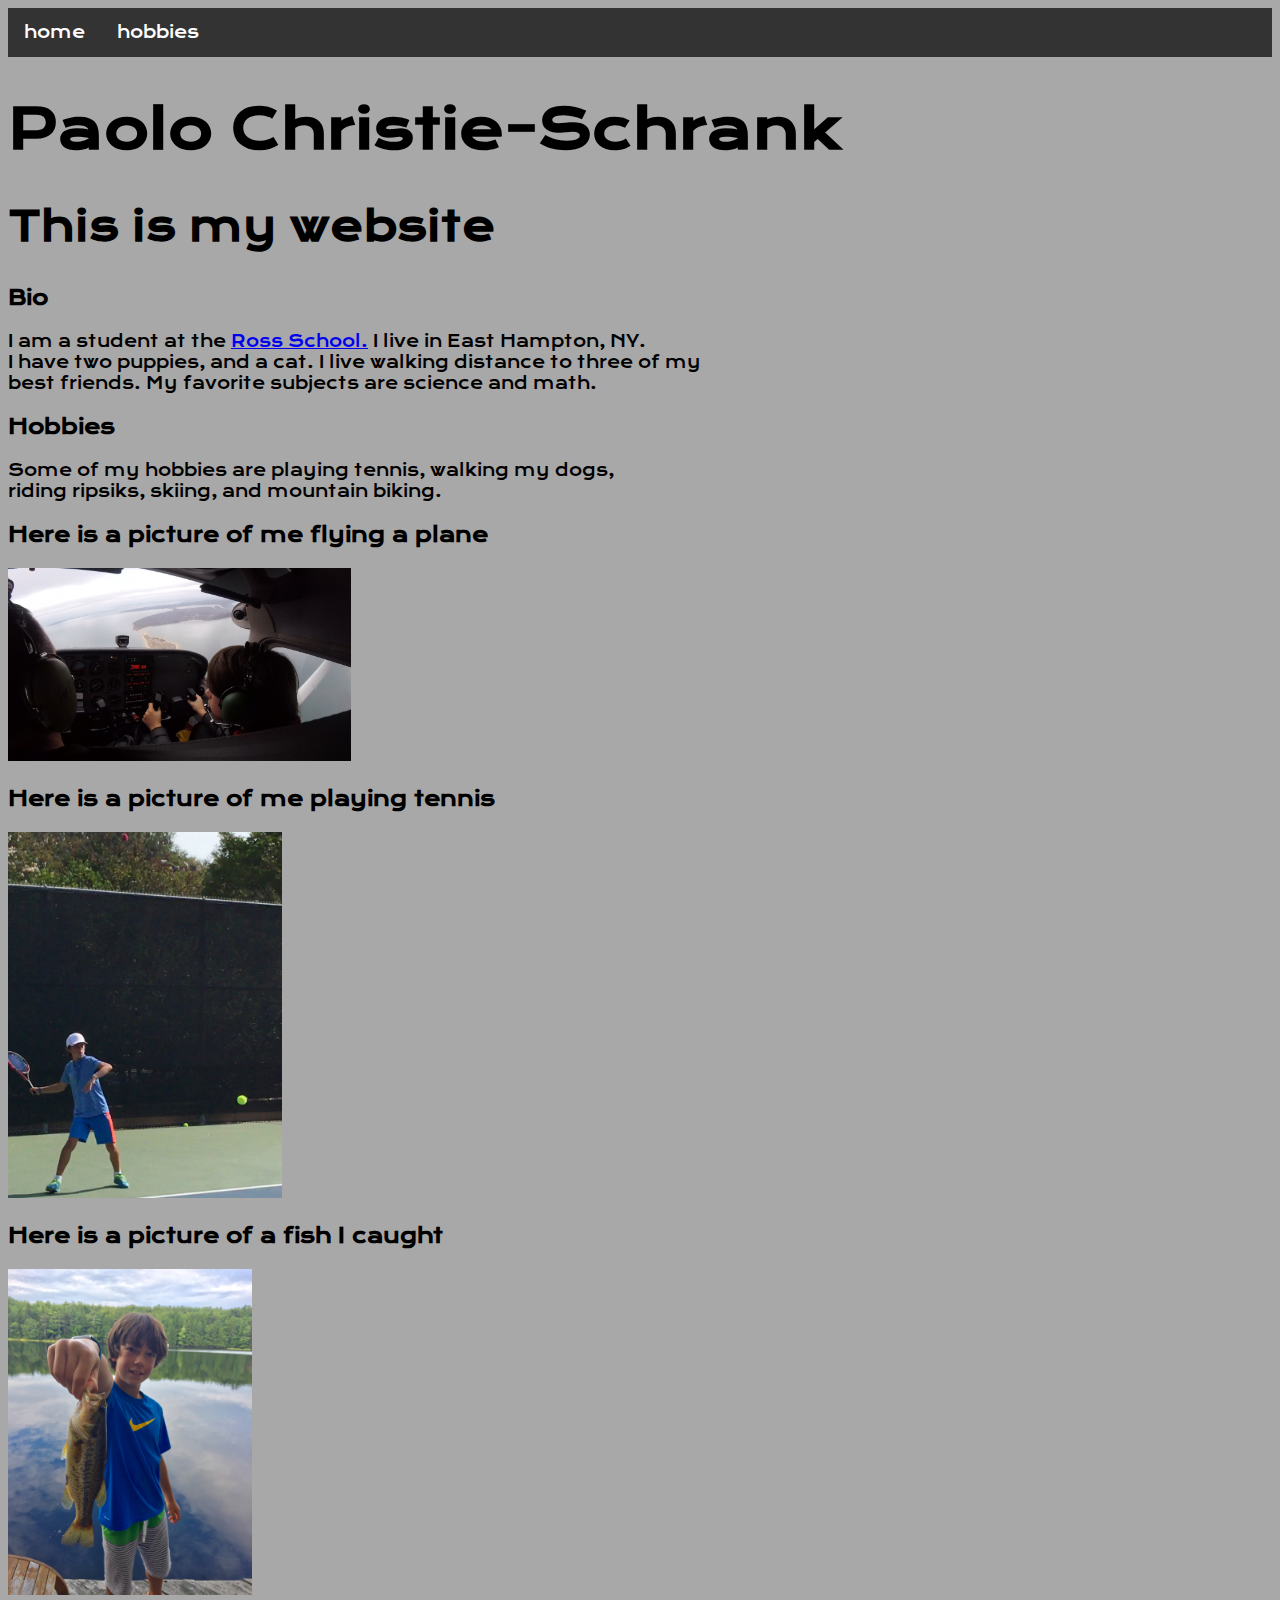
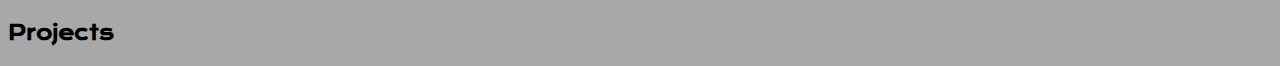
==== index.html @ e12e4dfa "Uploaded Website" ====
<!DOCTYPE html>
<html>
<head>
	<title></title>
	<link href="https://fonts.googleapis.com/css?family=Krona+One" rel="stylesheet">
	<link rel="stylesheet" type="text/css" href="main.css">
</head>
<body>
<div id="navbar">
<ul>
	<li><a href="#">home</a></li>
	<li><a href="#hobbies">hobbies</a></li>
</ul>
<div id="home">
<h1>Paolo Christie-Schrank</h1>
<h2>This is my website</h2>
<h3>Bio</h3>
<p>I am a student at the <a href="http://www.ross.org">Ross School.</a> I live in East Hampton, NY. </br>I have two puppies, and a cat. I live walking distance to three of my </br>best friends. My favorite subjects are science and math.</p>
</div>
<div id="hobbies">
<h3>Hobbies</h3>
<p>Some of my hobbies are playing tennis, walking my dogs, </br>riding ripsiks, skiing, and mountain biking.</p>
<h3>Here is a picture of me flying a plane</h3>
<img src="plane.jpeg" width="343px" height="193px">
<h3>Here is a picture of me playing tennis</h3>
<img src="tennis.jpg" width="274px" height="366px">
<h3>Here is a picture of a fish I caught</h3>
<img src="fish.JPG" width="244px" height="326px">
<h3>Projects</h3>
<p></p>
</div>
</body>
</html>
---- main.css ----
h1 {font-size: 55px;
font-family: 'Krona One', sans-serif;}
body {background-color: #a9a8a8;
font-family: 'Krona One', sans-serif;}
h2 {font-size: 40px;}
h3 {font-size: 20px;}
ul {
	list-style-type: none;
	margin: 0;
	padding: 0;
	overflow: hidden;
	background-color: #333;
}

li {
	float: left;
}

li a {
	display: block;
	color: white;
	text-align: center;
	padding: 14px 16px;
	text-decoration: none;
}
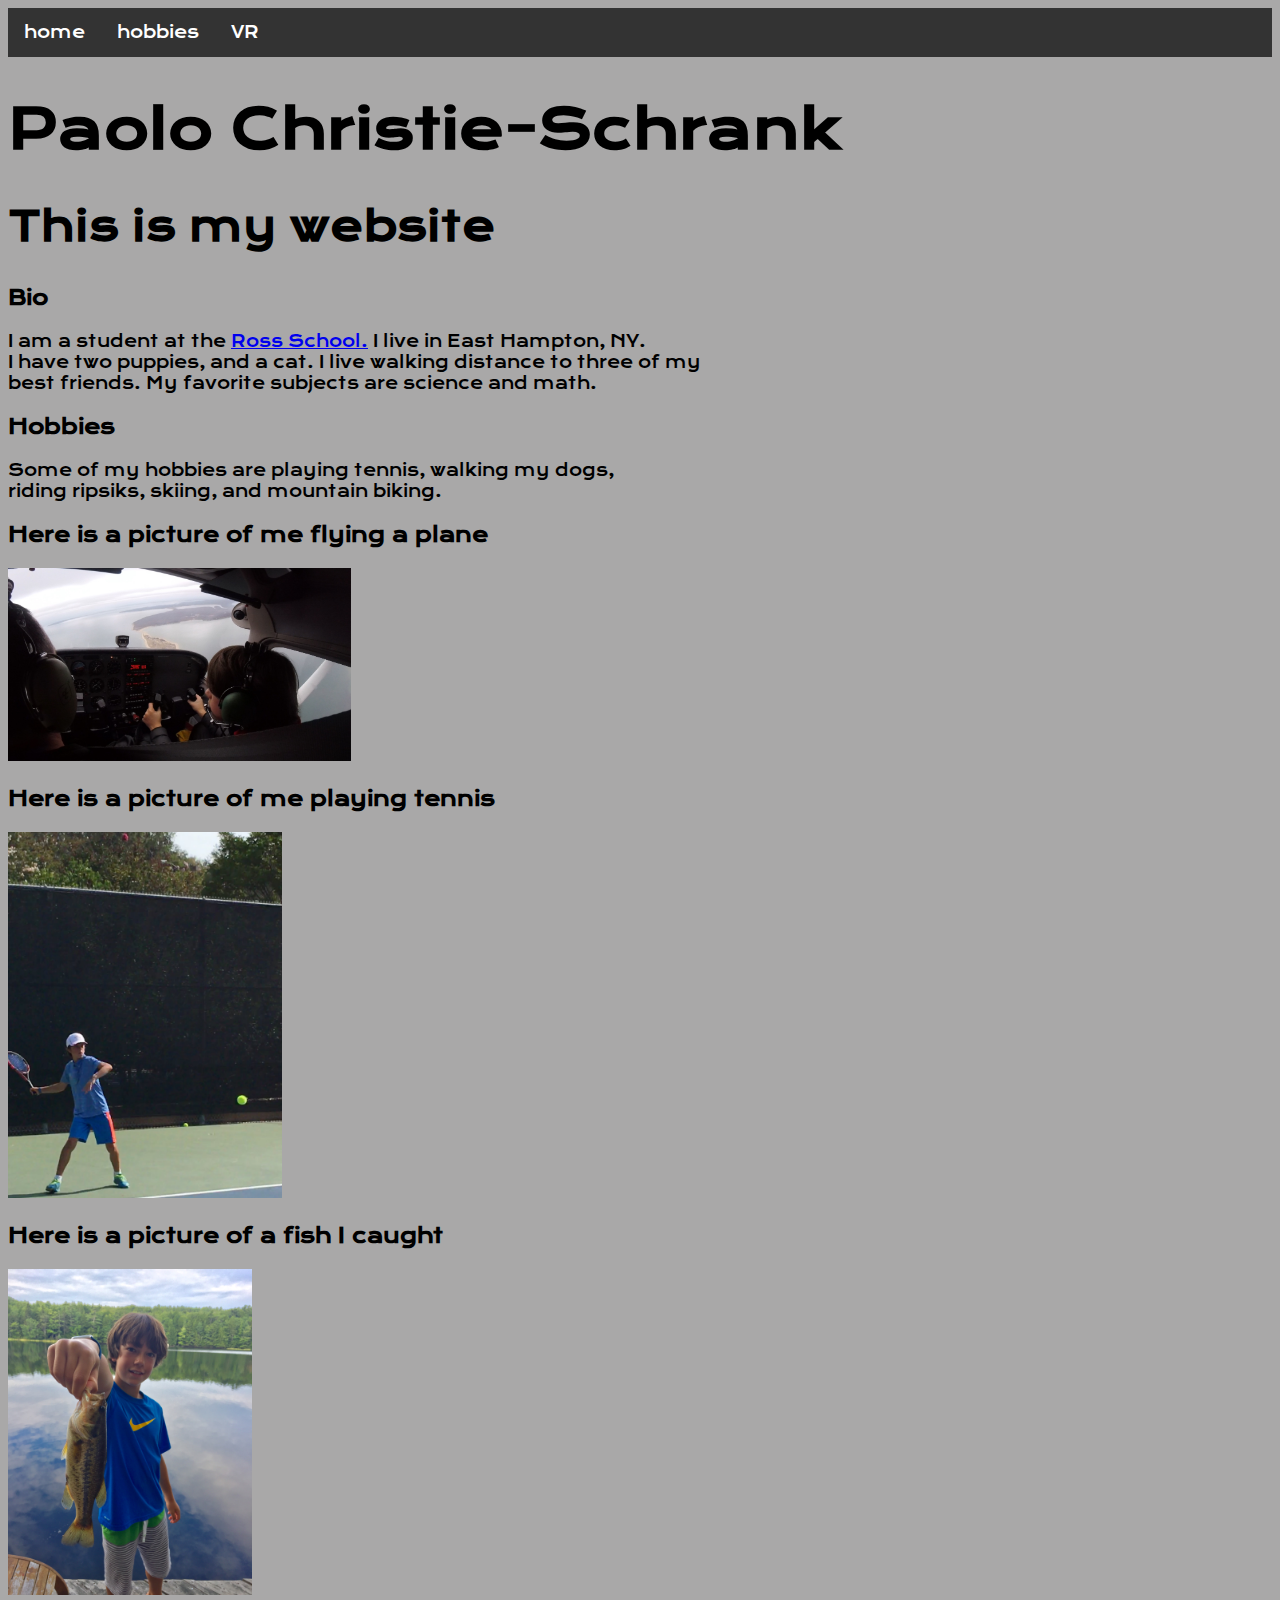
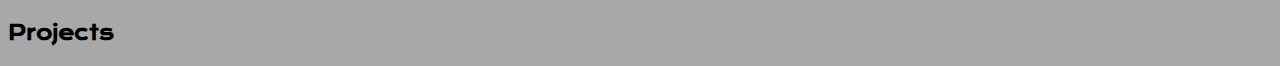
==== commit b0acacff: "Added VR" ====
--- a/index.html
+++ b/index.html
@@ -10,6 +10,7 @@
 <ul>
 	<li><a href="#">home</a></li>
 	<li><a href="#hobbies">hobbies</a></li>
+	<li><a href="vr.html">VR</a></li>
 </ul>
 <div id="home">
 <h1>Paolo Christie-Schrank</h1>
